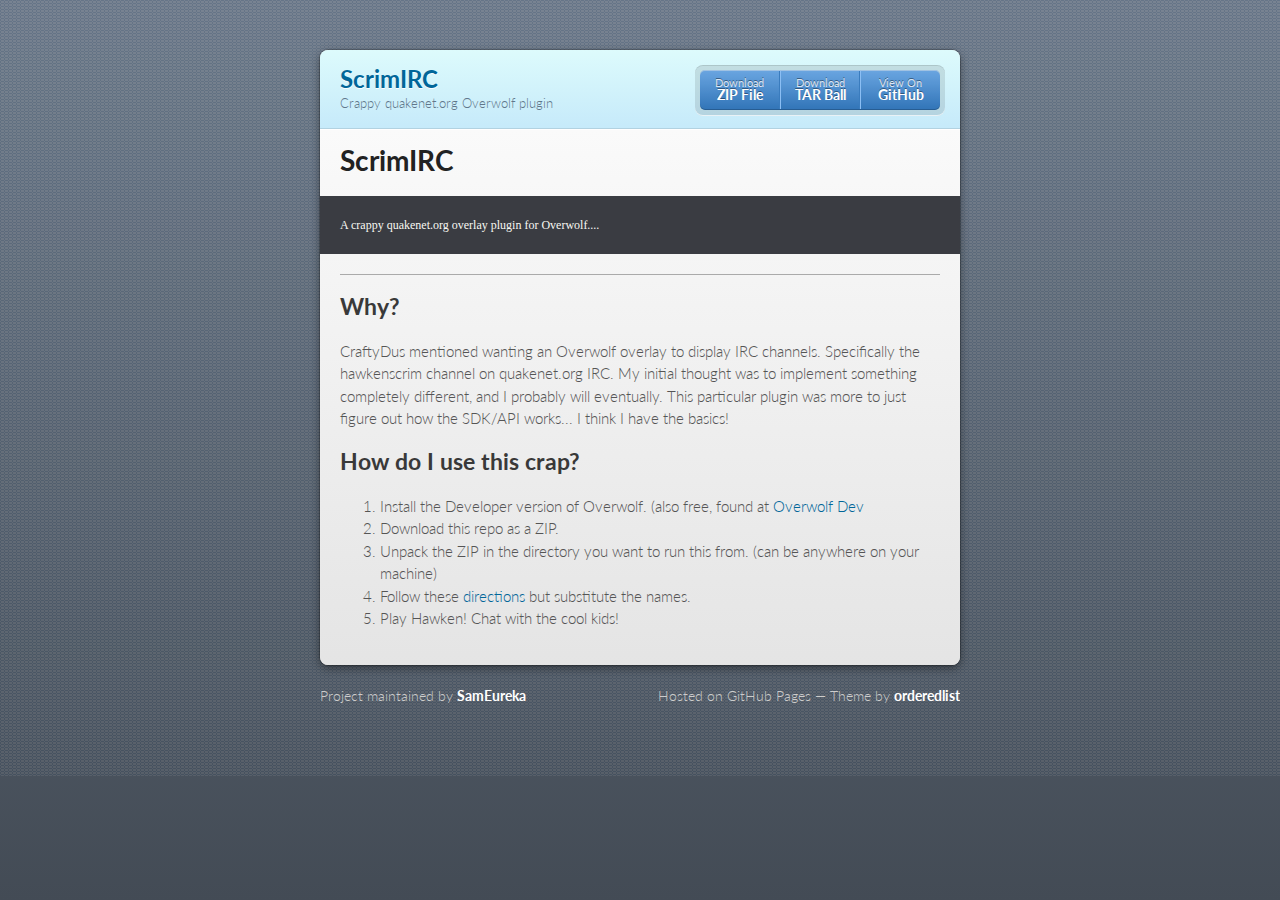
==== index.html @ c4de08c9 "Create gh-pages branch via GitHub" ====
<!doctype html>
<html>
  <head>
    <meta charset="utf-8">
    <meta http-equiv="X-UA-Compatible" content="chrome=1">
    <title>ScrimIRC by SamEureka</title>

    <link rel="stylesheet" href="stylesheets/styles.css">
    <link rel="stylesheet" href="stylesheets/pygment_trac.css">
    <script src="javascripts/scale.fix.js"></script>
    <meta name="viewport" content="width=device-width, initial-scale=1, user-scalable=no">

    <!--[if lt IE 9]>
    <script src="//html5shiv.googlecode.com/svn/trunk/html5.js"></script>
    <![endif]-->
  </head>
  <body>
    <div class="wrapper">
      <header>
        <h1>ScrimIRC</h1>
        <p>Crappy quakenet.org Overwolf plugin</p>
        <p class="view"><a href="https://github.com/SamEureka/ScrimIRC">View the Project on GitHub <small>SamEureka/ScrimIRC</small></a></p>
        <ul>
          <li><a href="https://github.com/SamEureka/ScrimIRC/zipball/master">Download <strong>ZIP File</strong></a></li>
          <li><a href="https://github.com/SamEureka/ScrimIRC/tarball/master">Download <strong>TAR Ball</strong></a></li>
          <li><a href="https://github.com/SamEureka/ScrimIRC">View On <strong>GitHub</strong></a></li>
        </ul>
      </header>
      <section>
        <h1>
<a name="scrimirc" class="anchor" href="#scrimirc"><span class="octicon octicon-link"></span></a>ScrimIRC</h1>

<pre><code>A crappy quakenet.org overlay plugin for Overwolf....
</code></pre>

<hr>

<h2>
<a name="why" class="anchor" href="#why"><span class="octicon octicon-link"></span></a>Why?</h2>

<p>CraftyDus mentioned wanting an Overwolf overlay to display IRC channels. Specifically the hawkenscrim channel on quakenet.org IRC. My initial thought was to implement something completely different, and I probably will eventually. This particular plugin was more to just figure out how the SDK/API works... I think I have the basics!</p>

<h2>
<a name="how-do-i-use-this-crap" class="anchor" href="#how-do-i-use-this-crap"><span class="octicon octicon-link"></span></a>How do I use this crap?</h2>

<ol>
<li>Install the Developer version of Overwolf. (also free, found at <a href="http://developers.overwolf.com/">Overwolf Dev</a>
</li>
<li>Download this repo as a ZIP.</li>
<li>Unpack the ZIP in the directory you want to run this from. (can be anywhere on your machine)</li>
<li>Follow these <a href="http://developers.overwolf.com/odk-2-0-introduction/">directions</a> but substitute the names.</li>
<li>Play Hawken! Chat with the cool kids!</li>
</ol>
      </section>
    </div>
    <footer>
      <p>Project maintained by <a href="https://github.com/SamEureka">SamEureka</a></p>
      <p>Hosted on GitHub Pages &mdash; Theme by <a href="https://github.com/orderedlist">orderedlist</a></p>
    </footer>
    <!--[if !IE]><script>fixScale(document);</script><![endif]-->
              <script type="text/javascript">
            var gaJsHost = (("https:" == document.location.protocol) ? "https://ssl." : "http://www.");
            document.write(unescape("%3Cscript src='" + gaJsHost + "google-analytics.com/ga.js' type='text/javascript'%3E%3C/script%3E"));
          </script>
          <script type="text/javascript">
            try {
              var pageTracker = _gat._getTracker("UA-55628449-1");
            pageTracker._trackPageview();
            } catch(err) {}
          </script>

  </body>
</html>
---- stylesheets/styles.css ----
@import url(https://fonts.googleapis.com/css?family=Lato:300italic,700italic,300,700);
html {
  background: #6C7989;
  background: #6c7989 -webkit-gradient(linear, 50% 0%, 50% 100%, color-stop(0%, #6c7989), color-stop(100%, #434b55)) fixed;
  background: #6c7989 -webkit-linear-gradient(#6c7989, #434b55) fixed;
  background: #6c7989 -moz-linear-gradient(#6c7989, #434b55) fixed;
  background: #6c7989 -o-linear-gradient(#6c7989, #434b55) fixed;
  background: #6c7989 -ms-linear-gradient(#6c7989, #434b55) fixed;
  background: #6c7989 linear-gradient(#6c7989, #434b55) fixed;
}

body {
  padding: 50px 0;
  margin: 0;
  font: 14px/1.5 Lato, "Helvetica Neue", Helvetica, Arial, sans-serif;
  color: #555;
  font-weight: 300;
  background: url('[data-uri]') fixed;
}

.wrapper {
  width: 640px;
  margin: 0 auto;
  background: #DEDEDE;
  -webkit-border-radius: 8px;
  -moz-border-radius: 8px;
  -ms-border-radius: 8px;
  -o-border-radius: 8px;
  border-radius: 8px;
  -webkit-box-shadow: rgba(0, 0, 0, 0.2) 0 0 0 1px, rgba(0, 0, 0, 0.45) 0 3px 10px;
  -moz-box-shadow: rgba(0, 0, 0, 0.2) 0 0 0 1px, rgba(0, 0, 0, 0.45) 0 3px 10px;
  box-shadow: rgba(0, 0, 0, 0.2) 0 0 0 1px, rgba(0, 0, 0, 0.45) 0 3px 10px;
}

header, section, footer {
  display: block;
}

a {
  color: #069;
  text-decoration: none;
}

p {
  margin: 0 0 20px;
  padding: 0;
}

strong {
  color: #222;
  font-weight: 700;
}

header {
  -webkit-border-radius: 8px 8px 0 0;
  -moz-border-radius: 8px 8px 0 0;
  -ms-border-radius: 8px 8px 0 0;
  -o-border-radius: 8px 8px 0 0;
  border-radius: 8px 8px 0 0;
  background: #C6EAFA;
  background: -webkit-gradient(linear, 50% 0%, 50% 100%, color-stop(0%, #ddfbfc), color-stop(100%, #c6eafa));
  background: -webkit-linear-gradient(#ddfbfc, #c6eafa);
  background: -moz-linear-gradient(#ddfbfc, #c6eafa);
  background: -o-linear-gradient(#ddfbfc, #c6eafa);
  background: -ms-linear-gradient(#ddfbfc, #c6eafa);
  background: linear-gradient(#ddfbfc, #c6eafa);
  position: relative;
  padding: 15px 20px;
  border-bottom: 1px solid #B2D2E1;
}
header h1 {
  margin: 0;
  padding: 0;
  font-size: 24px;
  line-height: 1.2;
  color: #069;
  text-shadow: rgba(255, 255, 255, 0.9) 0 1px 0;
}
header.without-description h1 {
  margin: 10px 0;
}
header p {
  margin: 0;
  color: #61778B;
  width: 300px;
  font-size: 13px;
}
header p.view {
  display: none;
  font-weight: 700;
  text-shadow: rgba(255, 255, 255, 0.9) 0 1px 0;
  -webkit-font-smoothing: antialiased;
}
header p.view a {
  color: #06c;
}
header p.view small {
  font-weight: 400;
}
header ul {
  margin: 0;
  padding: 0;
  list-style: none;
  position: absolute;
  z-index: 1;
  right: 20px;
  top: 20px;
  height: 38px;
  padding: 1px 0;
  background: #5198DF;
  background: -webkit-gradient(linear, 50% 0%, 50% 100%, color-stop(0%, #77b9fb), color-stop(100%, #3782cd));
  background: -webkit-linear-gradient(#77b9fb, #3782cd);
  background: -moz-linear-gradient(#77b9fb, #3782cd);
  background: -o-linear-gradient(#77b9fb, #3782cd);
  background: -ms-linear-gradient(#77b9fb, #3782cd);
  background: linear-gradient(#77b9fb, #3782cd);
  border-radius: 5px;
  -webkit-box-shadow: inset rgba(255, 255, 255, 0.45) 0 1px 0, inset rgba(0, 0, 0, 0.2) 0 -1px 0;
  -moz-box-shadow: inset rgba(255, 255, 255, 0.45) 0 1px 0, inset rgba(0, 0, 0, 0.2) 0 -1px 0;
  box-shadow: inset rgba(255, 255, 255, 0.45) 0 1px 0, inset rgba(0, 0, 0, 0.2) 0 -1px 0;
  width: auto;
}
header ul:before {
  content: '';
  position: absolute;
  z-index: -1;
  left: -5px;
  top: -4px;
  right: -5px;
  bottom: -6px;
  background: rgba(0, 0, 0, 0.1);
  -webkit-border-radius: 8px;
  -moz-border-radius: 8px;
  -ms-border-radius: 8px;
  -o-border-radius: 8px;
  border-radius: 8px;
  -webkit-box-shadow: rgba(0, 0, 0, 0.2) 0 -1px 0, inset rgba(255, 255, 255, 0.7) 0 -1px 0;
  -moz-box-shadow: rgba(0, 0, 0, 0.2) 0 -1px 0, inset rgba(255, 255, 255, 0.7) 0 -1px 0;
  box-shadow: rgba(0, 0, 0, 0.2) 0 -1px 0, inset rgba(255, 255, 255, 0.7) 0 -1px 0;
}
header ul li {
  width: 79px;
  float: left;
  border-right: 1px solid #3A7CBE;
  height: 38px;
}
header ul li.single {
  border: none;
}
header ul li + li {
  width: 78px;
  border-left: 1px solid #8BBEF3;
}
header ul li + li + li {
  border-right: none;
  width: 79px;
}
header ul a {
  line-height: 1;
  font-size: 11px;
  color: #fff;
  color: rgba(255, 255, 255, 0.8);
  display: block;
  text-align: center;
  font-weight: 400;
  padding-top: 6px;
  height: 40px;
  text-shadow: rgba(0, 0, 0, 0.4) 0 -1px 0;
}
header ul a strong {
  font-size: 14px;
  display: block;
  color: #fff;
  -webkit-font-smoothing: antialiased;
}

section {
  padding: 15px 20px;
  font-size: 15px;
  border-top: 1px solid #fff;
  background: -webkit-gradient(linear, 50% 0%, 50% 700, color-stop(0%, #fafafa), color-stop(100%, #dedede));
  background: -webkit-linear-gradient(#fafafa, #dedede 700px);
  background: -moz-linear-gradient(#fafafa, #dedede 700px);
  background: -o-linear-gradient(#fafafa, #dedede 700px);
  background: -ms-linear-gradient(#fafafa, #dedede 700px);
  background: linear-gradient(#fafafa, #dedede 700px);
  -webkit-border-radius: 0 0 8px 8px;
  -moz-border-radius: 0 0 8px 8px;
  -ms-border-radius: 0 0 8px 8px;
  -o-border-radius: 0 0 8px 8px;
  border-radius: 0 0 8px 8px;
  position: relative;
}

h1, h2, h3, h4, h5, h6 {
  color: #222;
  padding: 0;
  margin: 0 0 20px;
  line-height: 1.2;
}

p, ul, ol, table, pre, dl {
  margin: 0 0 20px;
}

h1, h2, h3 {
  line-height: 1.1;
}

h1 {
  font-size: 28px;
}

h2 {
  color: #393939;
}

h3, h4, h5, h6 {
  color: #494949;
}

blockquote {
  margin: 0 -20px 20px;
  padding: 15px 20px 1px 40px;
  font-style: italic;
  background: #ccc;
  background: rgba(0, 0, 0, 0.06);
  color: #222;
}

img {
  max-width: 100%;
}

code, pre {
  font-family: Monaco, Bitstream Vera Sans Mono, Lucida Console, Terminal;
  color: #333;
  font-size: 12px;
  overflow-x: auto;
}

pre {
  padding: 20px;
  background: #3A3C42;
  color: #f8f8f2;
  margin: 0 -20px 20px;
}
pre code {
  color: #f8f8f2;
}
li pre {
  margin-left: -60px;
  padding-left: 60px;
}

table {
  width: 100%;
  border-collapse: collapse;
}

th, td {
  text-align: left;
  padding: 5px 10px;
  border-bottom: 1px solid #aaa;
}

dt {
  color: #222;
  font-weight: 700;
}

th {
  color: #222;
}

small {
  font-size: 11px;
}

hr {
  border: 0;
  background: #aaa;
  height: 1px;
  margin: 0 0 20px;
}

footer {
  width: 640px;
  margin: 0 auto;
  padding: 20px 0 0;
  color: #ccc;
  overflow: hidden;
}
footer a {
  color: #fff;
  font-weight: bold;
}
footer p {
  float: left;
}
footer p + p {
  float: right;
}

@media print, screen and (max-width: 740px) {
  body {
    padding: 0;
  }

  .wrapper {
    -webkit-border-radius: 0;
    -moz-border-radius: 0;
    -ms-border-radius: 0;
    -o-border-radius: 0;
    border-radius: 0;
    -webkit-box-shadow: none;
    -moz-box-shadow: none;
    box-shadow: none;
    width: 100%;
  }

  footer {
    -webkit-border-radius: 0;
    -moz-border-radius: 0;
    -ms-border-radius: 0;
    -o-border-radius: 0;
    border-radius: 0;
    padding: 20px;
    width: auto;
  }
  footer p {
    float: none;
    margin: 0;
  }
  footer p + p {
    float: none;
  }
}
@media print, screen and (max-width:580px) {
  header ul {
    display: none;
  }

  header p.view {
    display: block;
  }

  header p {
    width: 100%;
  }
}
@media print {
  header p.view a small:before {
    content: 'at http://github.com/';
  }
}
---- stylesheets/pygment_trac.css ----
.highlight .hll { background-color: #49483e }
.highlight  { background: #3A3C42; color: #f8f8f2 }
.highlight .c { color: #75715e } /* Comment */
.highlight .err { color: #960050; background-color: #1e0010 } /* Error */
.highlight .k { color: #66d9ef } /* Keyword */
.highlight .l { color: #ae81ff } /* Literal */
.highlight .n { color: #f8f8f2 } /* Name */
.highlight .o { color: #f92672 } /* Operator */
.highlight .p { color: #f8f8f2 } /* Punctuation */
.highlight .cm { color: #75715e } /* Comment.Multiline */
.highlight .cp { color: #75715e } /* Comment.Preproc */
.highlight .c1 { color: #75715e } /* Comment.Single */
.highlight .cs { color: #75715e } /* Comment.Special */
.highlight .ge { font-style: italic } /* Generic.Emph */
.highlight .gs { font-weight: bold } /* Generic.Strong */
.highlight .kc { color: #66d9ef } /* Keyword.Constant */
.highlight .kd { color: #66d9ef } /* Keyword.Declaration */
.highlight .kn { color: #f92672 } /* Keyword.Namespace */
.highlight .kp { color: #66d9ef } /* Keyword.Pseudo */
.highlight .kr { color: #66d9ef } /* Keyword.Reserved */
.highlight .kt { color: #66d9ef } /* Keyword.Type */
.highlight .ld { color: #e6db74 } /* Literal.Date */
.highlight .m { color: #ae81ff } /* Literal.Number */
.highlight .s { color: #e6db74 } /* Literal.String */
.highlight .na { color: #a6e22e } /* Name.Attribute */
.highlight .nb { color: #f8f8f2 } /* Name.Builtin */
.highlight .nc { color: #a6e22e } /* Name.Class */
.highlight .no { color: #66d9ef } /* Name.Constant */
.highlight .nd { color: #a6e22e } /* Name.Decorator */
.highlight .ni { color: #f8f8f2 } /* Name.Entity */
.highlight .ne { color: #a6e22e } /* Name.Exception */
.highlight .nf { color: #a6e22e } /* Name.Function */
.highlight .nl { color: #f8f8f2 } /* Name.Label */
.highlight .nn { color: #f8f8f2 } /* Name.Namespace */
.highlight .nx { color: #a6e22e } /* Name.Other */
.highlight .py { color: #f8f8f2 } /* Name.Property */
.highlight .nt { color: #f92672 } /* Name.Tag */
.highlight .nv { color: #f8f8f2 } /* Name.Variable */
.highlight .ow { color: #f92672 } /* Operator.Word */
.highlight .w { color: #f8f8f2 } /* Text.Whitespace */
.highlight .mf { color: #ae81ff } /* Literal.Number.Float */
.highlight .mh { color: #ae81ff } /* Literal.Number.Hex */
.highlight .mi { color: #ae81ff } /* Literal.Number.Integer */
.highlight .mo { color: #ae81ff } /* Literal.Number.Oct */
.highlight .sb { color: #e6db74 } /* Literal.String.Backtick */
.highlight .sc { color: #e6db74 } /* Literal.String.Char */
.highlight .sd { color: #e6db74 } /* Literal.String.Doc */
.highlight .s2 { color: #e6db74 } /* Literal.String.Double */
.highlight .se { color: #ae81ff } /* Literal.String.Escape */
.highlight .sh { color: #e6db74 } /* Literal.String.Heredoc */
.highlight .si { color: #e6db74 } /* Literal.String.Interpol */
.highlight .sx { color: #e6db74 } /* Literal.String.Other */
.highlight .sr { color: #e6db74 } /* Literal.String.Regex */
.highlight .s1 { color: #e6db74 } /* Literal.String.Single */
.highlight .ss { color: #e6db74 } /* Literal.String.Symbol */
.highlight .bp { color: #f8f8f2 } /* Name.Builtin.Pseudo */
.highlight .vc { color: #f8f8f2 } /* Name.Variable.Class */
.highlight .vg { color: #f8f8f2 } /* Name.Variable.Global */
.highlight .vi { color: #f8f8f2 } /* Name.Variable.Instance */
.highlight .il { color: #ae81ff } /* Literal.Number.Integer.Long */
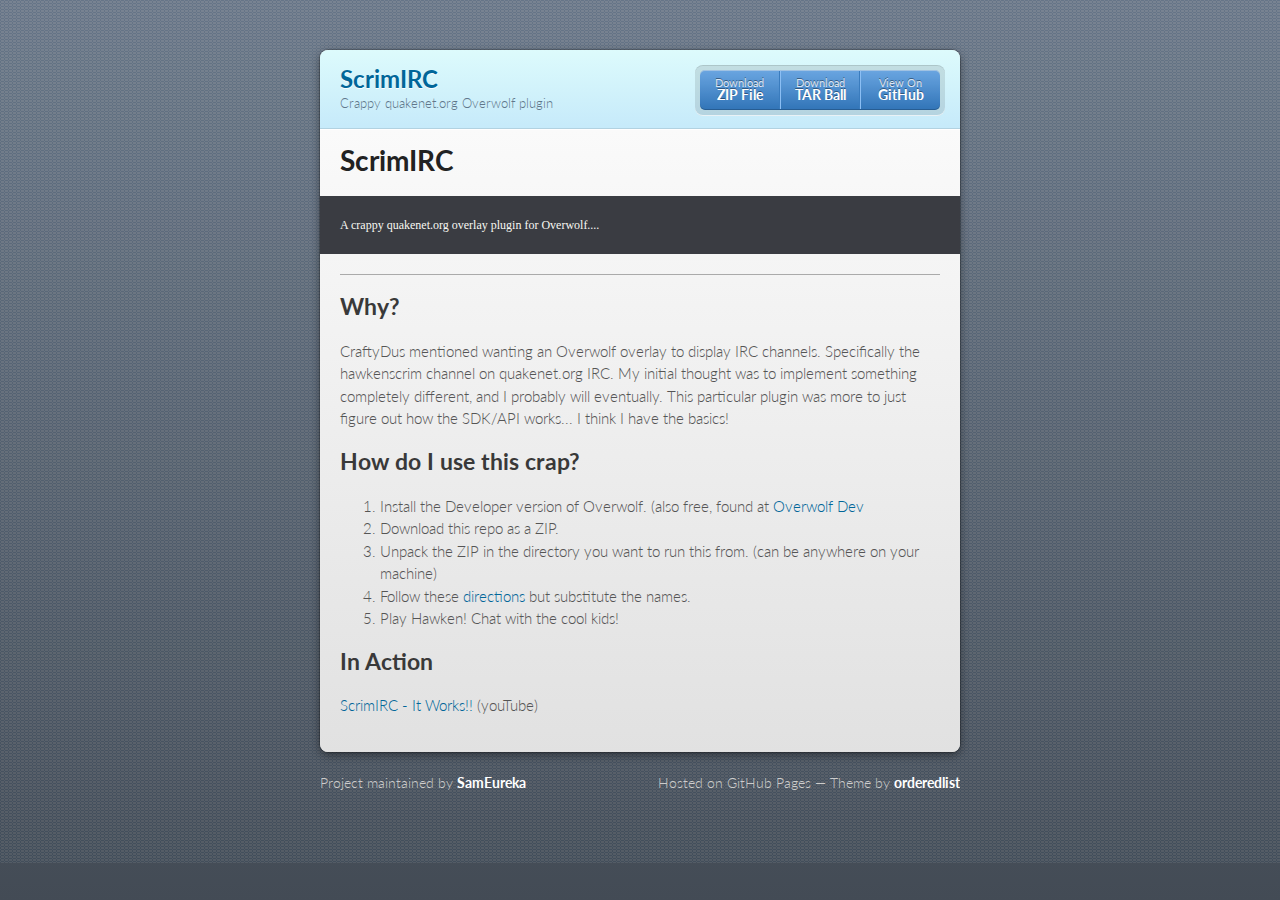
==== commit fcacdb68: "Create gh-pages branch via GitHub" ====
--- a/index.html
+++ b/index.html
@@ -51,6 +51,11 @@
 <li>Follow these <a href="http://developers.overwolf.com/odk-2-0-introduction/">directions</a> but substitute the names.</li>
 <li>Play Hawken! Chat with the cool kids!</li>
 </ol>
+
+<h2>
+<a name="in-action" class="anchor" href="#in-action"><span class="octicon octicon-link"></span></a>In Action</h2>
+
+<p><a href="https://www.youtube.com/watch?v=VqSkXr1BEH0">ScrimIRC - It Works!!</a> (youTube)</p>
       </section>
     </div>
     <footer>
